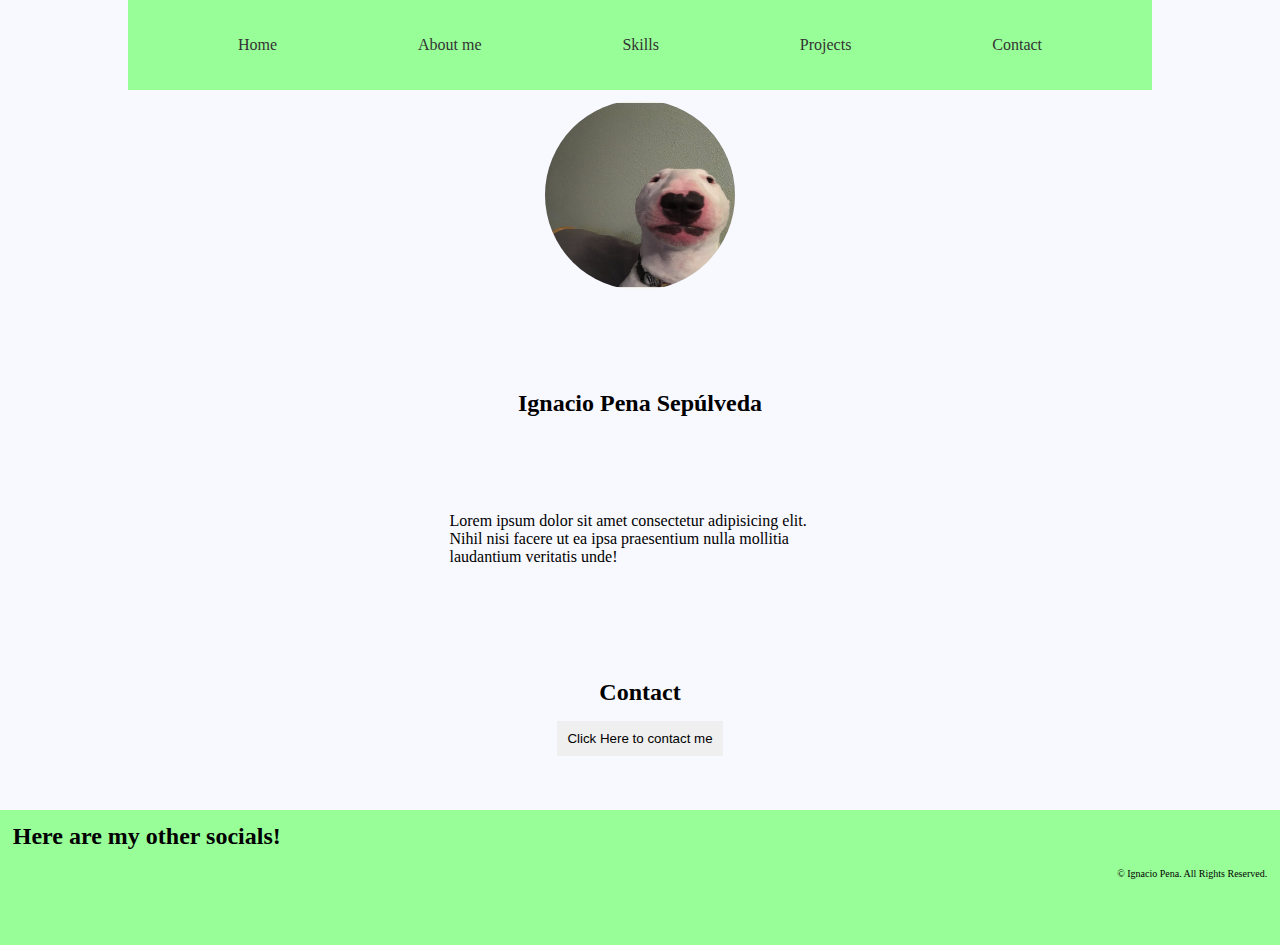
==== index.html @ 1c146847 "First commit" ====
<!DOCTYPE html>
<html lang="en">
  <head>
    <meta charset="UTF-8" />
    <meta name="viewport" content="width=device-width, initial-scale=1.0" />
    <link rel="stylesheet" href="./css/style.css" />
    <link
      rel="stylesheet"
      href="https://cdnjs.cloudflare.com/ajax/libs/font-awesome/6.6.0/css/all.min.css"
      integrity="sha512-Kc323vGBEqzTmouAECnVceyQqyqdsSiqLQISBL29aUW4U/M7pSPA/gEUZQqv1cwx4OnYxTxve5UMg5GT6L4JJg=="
      crossorigin="anonymous"
      referrerpolicy="no-referrer"
    />
    <title>Ignacio Pena</title>
  </head>
  <body>
    <header>
      <nav class="linkscontainer">
        <a href="#" class="links">Home</a>
        <a href="#" class="links">About me</a>
        <a href="./skills.html" class="links">Skills</a>
        <a href="./Projects.html" class="links">Projects</a>
        <a href="#" class="links">Contact</a>
      </nav>
    </header>
    <main>
      <div class="sec1">
        <section class="about-me">
          <img src="./images/placeholder-img.jpg" alt="This is a photo of me" />
          <h2>Ignacio Pena Sepúlveda</h2>
          <p>
            Lorem ipsum dolor sit amet consectetur adipisicing elit. Nihil nisi
            facere ut ea ipsa praesentium nulla mollitia laudantium veritatis
            unde!
          </p>
        </section>
      </div>

      <section class="Contact">
        <h2>Contact</h2>
        <button type="button" id="btnForm" class="btnForm">
          Click Here to contact me
        </button>
        <!-- <form action="#">
          <fieldset>
            <legend>To contact me please fill the next formulary:</legend>
            <label for="fname">First Name:</label>
            <input
              type="text"
              id="fname"
              name="fname"
              placeholder="e.g. John Mason"
            />
            <label for="email">E-mail adress:</label>
            <input
              type="email"
              id="email"
              name="email"
              placeholder="yourmail@example.com"
            />
            <label for="msg">Message:</label>
            <textarea
              name="msg"
              id="msg"
              cols="30"
              rows="10"
              placeholder="Write your message here..."
            ></textarea>
            <input type="button" value="Send message" />
          </fieldset>
        </form> -->
      </section>
    </main>

    <footer>
      <h2>Here are my other socials!</h2>
      <br />
      <div class="soc-container">
        <i class="fa-brands fa-instagram"></i>
        <i class="fa-brands fa-linkedin"></i>
        <i class="fa-brands fa-square-x-twitter"></i>
      </div>
      <p>&copy; Ignacio Pena. All Rights Reserved.</p>
    </footer>
  </body>
</html>
---- css/style.css ----
* {
  margin: 0;
  padding: 0;
  box-sizing: border-box;
}
:root {
  --main: #98ff98;
  --important: #dc143c;
  --bg: #f8f8ff;
  --text: #2f4f4f;
  --text2: #333333;
}

header {
  height: 10vh;
  display: flex;
  justify-content: space-evenly;
  align-items: center;
  background-color: var(--bg);
}

.linkscontainer {
  background-color: var(--main);
  width: 80%;
  height: 100%;
  display: flex;
  align-items: center;
  justify-content: space-evenly;
  gap: 16px;
}
.links {
  text-decoration: none;
  color: var(--text2);
  padding: 10px;
  margin: 5px;
}
.links:hover {
  background-color: var(--important);
}
main {
  height: 80vh;
  width: 100%;
  background-color: var(--bg);
}
.sec1 {
  display: flex;
  justify-content: center;
  height: 80%;
  padding: 5px;
}
.about-me {
  width: 30%;
  display: flex;
  justify-content: center;
  flex-wrap: wrap;
  height: 100%;
}

.about-me img {
  padding: 5px;
  border-radius: 100%;
  height: 200px;
  width: 200px;
}

.Skills {
  background-color: blue;
  padding: 5px;
  height: 30%;
  display: flex;
  flex-wrap: wrap;
}
.Skills li {
  list-style-type: none;
  padding: 15px;
}

.Contact {
  height: 20%;
  width: 100%;
  padding: 1%;
  display: flex;
  flex-direction: column;
  align-items: center;
}
.Contact button {
  margin: 15px;
  padding: 10px;
  border: none;
}

.Contact button:active {
  border: black solid 2px;
}

footer {
  height: 15vh;
  width: 100%;
  padding: 1%;
  background-color: var(--main);
}
.soc-container {
  width: 50%;
  display: flex;
  justify-content: space-evenly;
}
footer p {
  float: right;
  margin-bottom: 0;
  font-size: x-small;
}
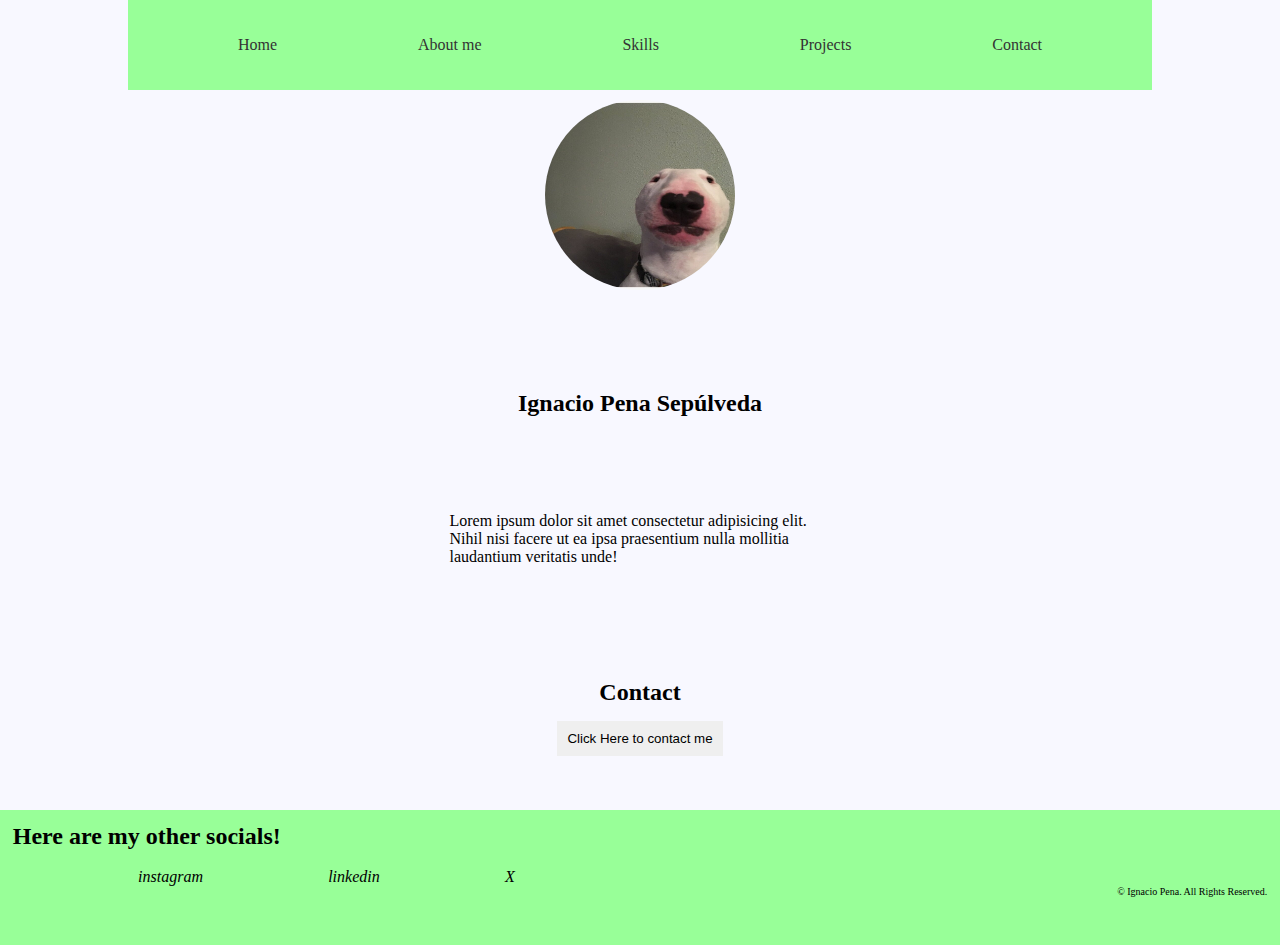
==== commit b52e7094: "changed icons" ====
--- a/index.html
+++ b/index.html
@@ -76,9 +76,9 @@
       <h2>Here are my other socials!</h2>
       <br />
       <div class="soc-container">
-        <i class="fa-brands fa-instagram"></i>
-        <i class="fa-brands fa-linkedin"></i>
-        <i class="fa-brands fa-square-x-twitter"></i>
+        <i class="fa-brands fa-instagram">instagram</i>
+        <i class="fa-brands fa-linkedin">linkedin</i>
+        <i class="fa-brands fa-square-x-twitter">X</i>
       </div>
       <p>&copy; Ignacio Pena. All Rights Reserved.</p>
     </footer>
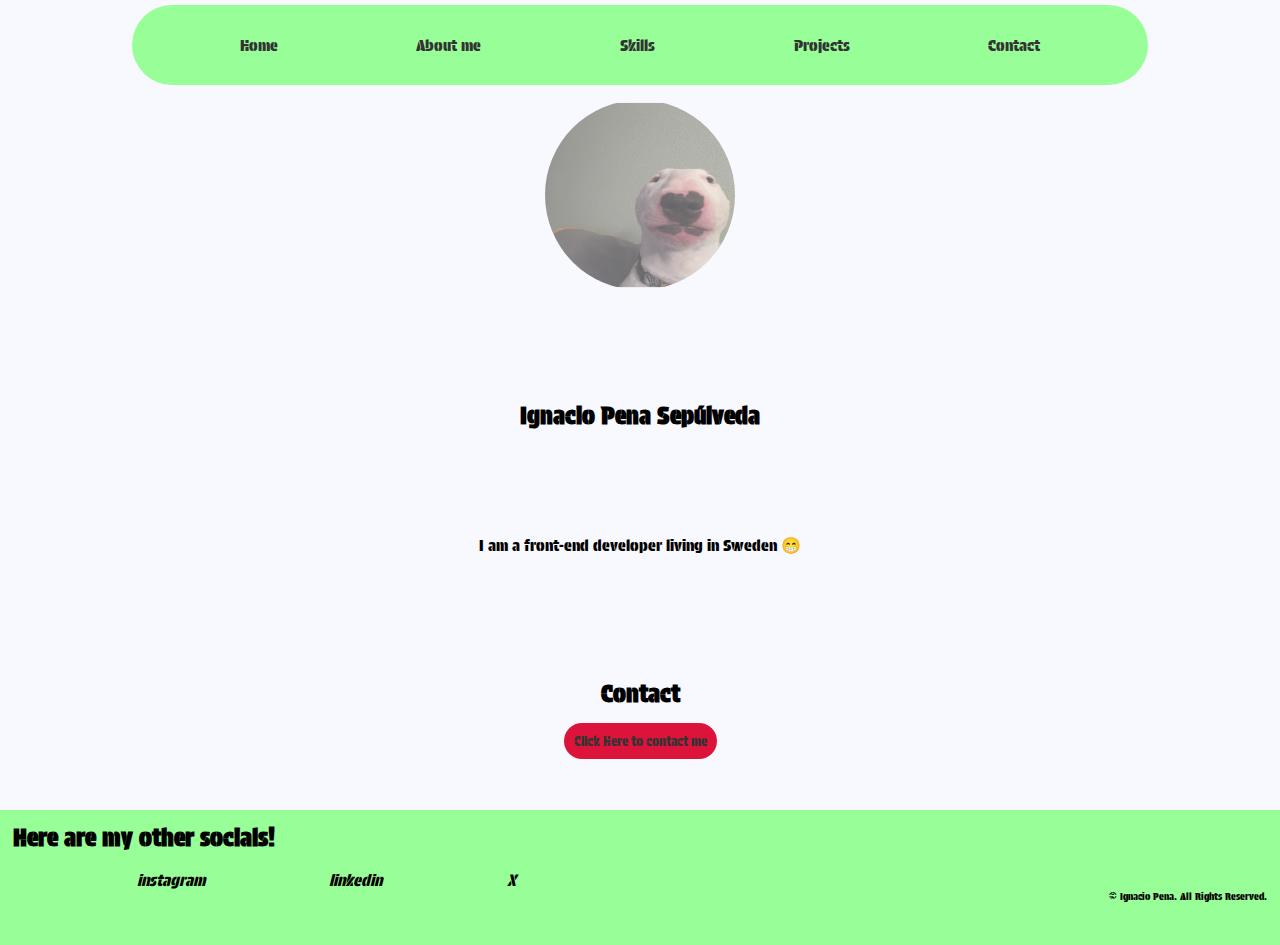
==== commit 2882c3d8: "Added animations inheader and photo" ====
--- a/index.html
+++ b/index.html
@@ -11,16 +11,33 @@
       crossorigin="anonymous"
       referrerpolicy="no-referrer"
     />
+    <link rel="preconnect" href="https://fonts.googleapis.com" />
+    <link rel="preconnect" href="https://fonts.gstatic.com" crossorigin />
+    <link
+      href="https://fonts.googleapis.com/css2?family=Protest+Guerrilla&display=swap"
+      rel="stylesheet"
+    />
     <title>Ignacio Pena</title>
   </head>
   <body>
     <header>
       <nav class="linkscontainer">
-        <a href="#" class="links">Home</a>
-        <a href="#" class="links">About me</a>
-        <a href="./skills.html" class="links">Skills</a>
-        <a href="./Projects.html" class="links">Projects</a>
-        <a href="#" class="links">Contact</a>
+        <div class="jello-horizontal">
+          <a href="#" class="links">Home</a>
+        </div>
+
+        <div class="jello-horizontal2">
+          <a href="#" class="links">About me</a>
+        </div>
+        <div class="jello-horizontal3">
+          <a href="./skills.html" class="links">Skills</a>
+        </div>
+        <div class="jello-horizontal4">
+          <a href="./Projects.html" class="links">Projects</a>
+        </div>
+        <div class="jello-horizontal5">
+          <a href="#" class="links">Contact</a>
+        </div>
       </nav>
     </header>
     <main>
@@ -28,11 +45,7 @@
         <section class="about-me">
           <img src="./images/placeholder-img.jpg" alt="This is a photo of me" />
           <h2>Ignacio Pena Sepúlveda</h2>
-          <p>
-            Lorem ipsum dolor sit amet consectetur adipisicing elit. Nihil nisi
-            facere ut ea ipsa praesentium nulla mollitia laudantium veritatis
-            unde!
-          </p>
+          <p>I am a front-end developer living in Sweden 😁</p>
         </section>
       </div>
 
--- a/css/style.css
+++ b/css/style.css
@@ -1,10 +1,85 @@
+/* ----------------------------------------------
+ * Generated by Animista on 2024-9-5 11:18:59
+ * Licensed under FreeBSD License.
+ * See http://animista.net/license for more info. 
+ * w: http://animista.net, t: @cssanimista
+ * ---------------------------------------------- */
+
+/**
+ * ----------------------------------------
+ * animation jello-horizontal
+ * ----------------------------------------
+ */
+@-webkit-keyframes jello-horizontal {
+  0% {
+    -webkit-transform: scale3d(1, 1, 1);
+    transform: scale3d(1, 1, 1);
+  }
+  30% {
+    -webkit-transform: scale3d(1.25, 0.75, 1);
+    transform: scale3d(1.25, 0.75, 1);
+  }
+  40% {
+    -webkit-transform: scale3d(0.75, 1.25, 1);
+    transform: scale3d(0.75, 1.25, 1);
+  }
+  50% {
+    -webkit-transform: scale3d(1.15, 0.85, 1);
+    transform: scale3d(1.15, 0.85, 1);
+  }
+  65% {
+    -webkit-transform: scale3d(0.95, 1.05, 1);
+    transform: scale3d(0.95, 1.05, 1);
+  }
+  75% {
+    -webkit-transform: scale3d(1.05, 0.95, 1);
+    transform: scale3d(1.05, 0.95, 1);
+  }
+  100% {
+    -webkit-transform: scale3d(1, 1, 1);
+    transform: scale3d(1, 1, 1);
+  }
+}
+@keyframes jello-horizontal {
+  0% {
+    -webkit-transform: scale3d(1, 1, 1);
+    transform: scale3d(1, 1, 1);
+  }
+  30% {
+    -webkit-transform: scale3d(1.25, 0.75, 1);
+    transform: scale3d(1.25, 0.75, 1);
+  }
+  40% {
+    -webkit-transform: scale3d(0.75, 1.25, 1);
+    transform: scale3d(0.75, 1.25, 1);
+  }
+  50% {
+    -webkit-transform: scale3d(1.15, 0.85, 1);
+    transform: scale3d(1.15, 0.85, 1);
+  }
+  65% {
+    -webkit-transform: scale3d(0.95, 1.05, 1);
+    transform: scale3d(0.95, 1.05, 1);
+  }
+  75% {
+    -webkit-transform: scale3d(1.05, 0.95, 1);
+    transform: scale3d(1.05, 0.95, 1);
+  }
+  100% {
+    -webkit-transform: scale3d(1, 1, 1);
+    transform: scale3d(1, 1, 1);
+  }
+}
+
 * {
   margin: 0;
   padding: 0;
   box-sizing: border-box;
+  font-family: "Protest guerrilla";
 }
 :root {
   --main: #98ff98;
+  --main2: #14b175;
   --important: #dc143c;
   --bg: #f8f8ff;
   --text: #2f4f4f;
@@ -17,6 +92,7 @@
   justify-content: space-evenly;
   align-items: center;
   background-color: var(--bg);
+  padding: 5px;
 }
 
 .linkscontainer {
@@ -27,15 +103,38 @@
   align-items: center;
   justify-content: space-evenly;
   gap: 16px;
+  border-radius: 50px;
 }
 .links {
   text-decoration: none;
   color: var(--text2);
   padding: 10px;
   margin: 5px;
+  transition: 0.3s;
 }
 .links:hover {
-  background-color: var(--important);
+  background-color: var(--main2);
+  transform: scale(1.3);
+}
+.jello-horizontal {
+  -webkit-animation: jello-horizontal 0.9s both;
+  animation: jello-horizontal 0.9s both;
+}
+.jello-horizontal2 {
+  -webkit-animation: jello-horizontal 0.9s 0.9s both;
+  animation: jello-horizontal 0.9s 0.9s both;
+}
+.jello-horizontal3 {
+  -webkit-animation: jello-horizontal 0.9s 1.8s both;
+  animation: jello-horizontal 0.9s 1.8s both;
+}
+.jello-horizontal4 {
+  -webkit-animation: jello-horizontal 0.9s 2.7s both;
+  animation: jello-horizontal 0.9s 2.7s both;
+}
+.jello-horizontal5 {
+  -webkit-animation: jello-horizontal 0.9s 3.6s both;
+  animation: jello-horizontal 0.9s 3.6s both;
 }
 main {
   height: 80vh;
@@ -61,8 +160,13 @@
   border-radius: 100%;
   height: 200px;
   width: 200px;
-}
-
+  opacity: 0.6;
+  transition: 0.3s;
+}
+.about-me img:hover {
+  transform: scale(1.3);
+  opacity: 1;
+}
 .Skills {
   background-color: blue;
   padding: 5px;
@@ -83,10 +187,19 @@
   flex-direction: column;
   align-items: center;
 }
+
 .Contact button {
   margin: 15px;
   padding: 10px;
   border: none;
+  color: var(--text2);
+  background-color: var(--important);
+  border-radius: 20px;
+}
+
+.Contact button:hover {
+  border: black solid 2px;
+  color: var(--bg);
 }
 
 .Contact button:active {
@@ -104,6 +217,7 @@
   display: flex;
   justify-content: space-evenly;
 }
+
 footer p {
   float: right;
   margin-bottom: 0;
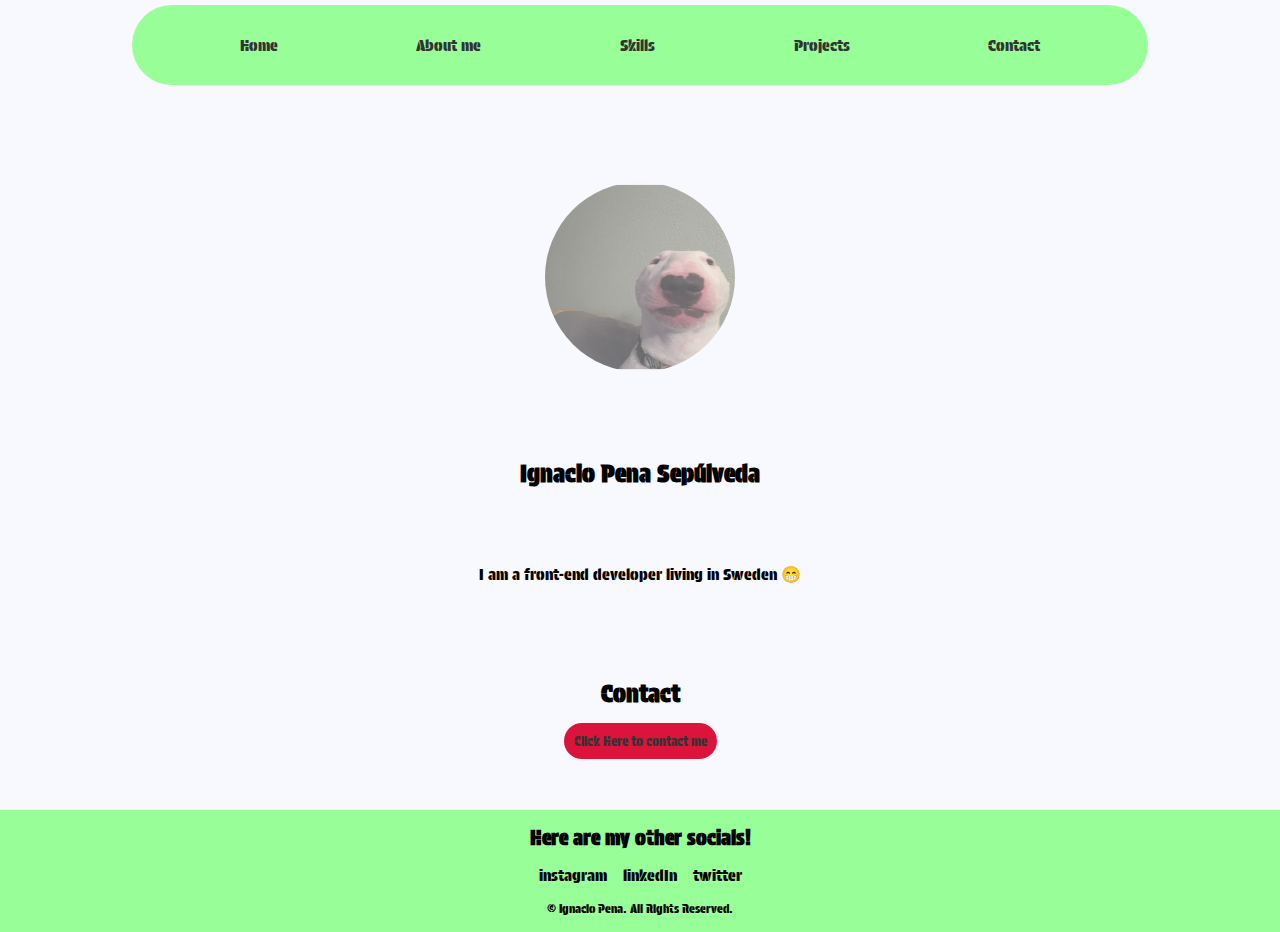
==== commit ed572e42: "more decoration" ====
--- a/index.html
+++ b/index.html
@@ -87,11 +87,19 @@
 
     <footer>
       <h2>Here are my other socials!</h2>
-      <br />
       <div class="soc-container">
-        <i class="fa-brands fa-instagram">instagram</i>
-        <i class="fa-brands fa-linkedin">linkedin</i>
-        <i class="fa-brands fa-square-x-twitter">X</i>
+        <a href="#">
+          <i class="fa-brands fa-instagram"></i>
+          instagram
+        </a>
+        <a href="#">
+          <i class="fa-brands fa-linkedin"></i>
+          linkedIn
+        </a>
+        <a href="#">
+          <i class="fa-brands fa-square-x-twitter"></i>
+          twitter
+        </a>
       </div>
       <p>&copy; Ignacio Pena. All Rights Reserved.</p>
     </footer>
--- a/css/style.css
+++ b/css/style.css
@@ -1,15 +1,23 @@
-/* ----------------------------------------------
- * Generated by Animista on 2024-9-5 11:18:59
- * Licensed under FreeBSD License.
- * See http://animista.net/license for more info. 
- * w: http://animista.net, t: @cssanimista
- * ---------------------------------------------- */
-
-/**
- * ----------------------------------------
- * animation jello-horizontal
- * ----------------------------------------
- */
+@-webkit-keyframes slide-in-blurred-top {
+  0% {
+    -webkit-transform: translateY(-1000px) scaleY(2.5) scaleX(0.2);
+    transform: translateY(-1000px) scaleY(2.5) scaleX(0.2);
+    -webkit-transform-origin: 50% 0%;
+    transform-origin: 50% 0%;
+    -webkit-filter: blur(40px);
+    filter: blur(40px);
+    opacity: 0;
+  }
+  100% {
+    -webkit-transform: translateY(0) scaleY(1) scaleX(1);
+    transform: translateY(0) scaleY(1) scaleX(1);
+    -webkit-transform-origin: 50% 50%;
+    transform-origin: 50% 50%;
+    -webkit-filter: blur(0);
+    filter: blur(0);
+    opacity: 1;
+  }
+}
 @-webkit-keyframes jello-horizontal {
   0% {
     -webkit-transform: scale3d(1, 1, 1);
@@ -40,42 +48,12 @@
     transform: scale3d(1, 1, 1);
   }
 }
-@keyframes jello-horizontal {
-  0% {
-    -webkit-transform: scale3d(1, 1, 1);
-    transform: scale3d(1, 1, 1);
-  }
-  30% {
-    -webkit-transform: scale3d(1.25, 0.75, 1);
-    transform: scale3d(1.25, 0.75, 1);
-  }
-  40% {
-    -webkit-transform: scale3d(0.75, 1.25, 1);
-    transform: scale3d(0.75, 1.25, 1);
-  }
-  50% {
-    -webkit-transform: scale3d(1.15, 0.85, 1);
-    transform: scale3d(1.15, 0.85, 1);
-  }
-  65% {
-    -webkit-transform: scale3d(0.95, 1.05, 1);
-    transform: scale3d(0.95, 1.05, 1);
-  }
-  75% {
-    -webkit-transform: scale3d(1.05, 0.95, 1);
-    transform: scale3d(1.05, 0.95, 1);
-  }
-  100% {
-    -webkit-transform: scale3d(1, 1, 1);
-    transform: scale3d(1, 1, 1);
-  }
-}
 
 * {
   margin: 0;
   padding: 0;
   box-sizing: border-box;
-  font-family: "Protest guerrilla";
+  font-family: "Protest guerrilla", "Times New Roman", Arial, Helvetica;
 }
 :root {
   --main: #98ff98;
@@ -147,21 +125,32 @@
   height: 80%;
   padding: 5px;
 }
+.slide-in-blurred-top {
+  -webkit-animation: slide-in-blurred-top 0.9s cubic-bezier(0.23, 1, 0.32, 1)
+    both;
+  animation: slide-in-blurred-top 0.9s cubic-bezier(0.23, 1, 0.32, 1) both;
+}
+
 .about-me {
   width: 30%;
   display: flex;
-  justify-content: center;
-  flex-wrap: wrap;
+  flex-direction: column;
+  align-content: center;
+  justify-content: space-evenly;
+  text-align: center;
+
   height: 100%;
 }
 
 .about-me img {
   padding: 5px;
-  border-radius: 100%;
+  margin: 5px;
+  border-radius: 50%;
   height: 200px;
   width: 200px;
   opacity: 0.6;
   transition: 0.3s;
+  align-self: center;
 }
 .about-me img:hover {
   transform: scale(1.3);
@@ -207,19 +196,38 @@
 }
 
 footer {
-  height: 15vh;
   width: 100%;
-  padding: 1%;
+  height: fit-content;
+  padding: 16px;
+
   background-color: var(--main);
-}
+
+  display: flex;
+  flex-direction: column;
+  align-items: center;
+  gap: 16px;
+}
+
+footer h2 {
+  font-size: 20px;
+  display: flex;
+}
+
+footer p {
+  font-size: 12px;
+}
+
 .soc-container {
-  width: 50%;
-  display: flex;
-  justify-content: space-evenly;
-}
-
-footer p {
-  float: right;
-  margin-bottom: 0;
-  font-size: x-small;
-}
+  display: flex;
+  gap: 16px;
+}
+
+.soc-container a {
+  text-decoration: none;
+  color: #000;
+  transition: all 0.3s ease-in-out;
+}
+
+.soc-container a:hover {
+  color: var(--important);
+}
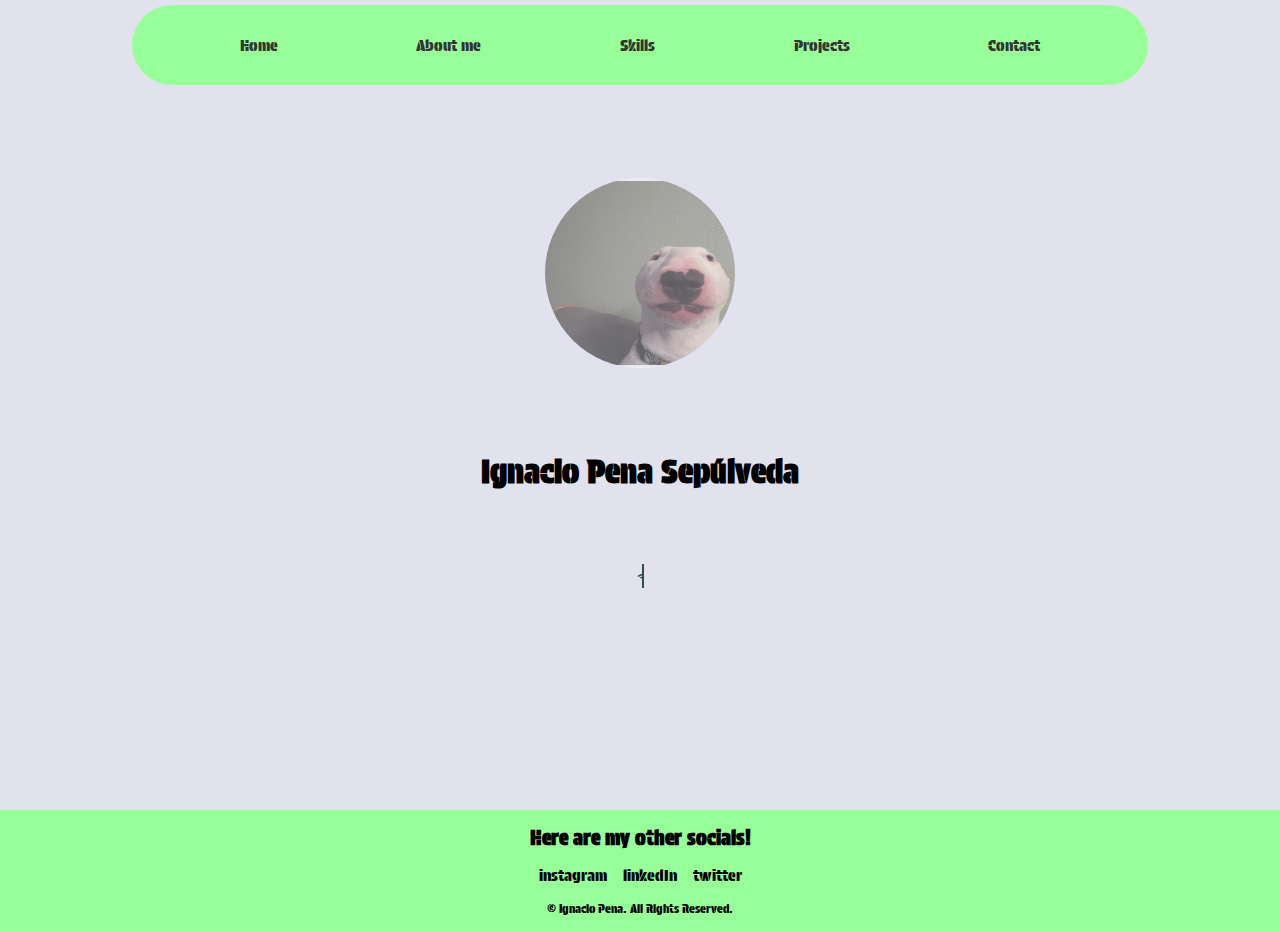
==== commit 95c10efc: "done" ====
--- a/index.html
+++ b/index.html
@@ -22,21 +22,21 @@
   <body>
     <header>
       <nav class="linkscontainer">
-        <div class="jello-horizontal">
+        <div class="links-effect">
           <a href="#" class="links">Home</a>
         </div>
 
-        <div class="jello-horizontal2">
+        <div class="links-effect2">
           <a href="#" class="links">About me</a>
         </div>
-        <div class="jello-horizontal3">
+        <div class="links-effect3">
           <a href="./skills.html" class="links">Skills</a>
         </div>
-        <div class="jello-horizontal4">
+        <div class="links-effect4">
           <a href="./Projects.html" class="links">Projects</a>
         </div>
-        <div class="jello-horizontal5">
-          <a href="#" class="links">Contact</a>
+        <div class="links-effect5">
+          <a href="contact.html" class="links">Contact</a>
         </div>
       </nav>
     </header>
@@ -44,45 +44,10 @@
       <div class="sec1">
         <section class="about-me">
           <img src="./images/placeholder-img.jpg" alt="This is a photo of me" />
-          <h2>Ignacio Pena Sepúlveda</h2>
-          <p>I am a front-end developer living in Sweden 😁</p>
+          <h1>Ignacio Pena Sepúlveda</h1>
+          <p>&lt;I am a front-end developer living in Sweden&gt;</p>
         </section>
       </div>
-
-      <section class="Contact">
-        <h2>Contact</h2>
-        <button type="button" id="btnForm" class="btnForm">
-          Click Here to contact me
-        </button>
-        <!-- <form action="#">
-          <fieldset>
-            <legend>To contact me please fill the next formulary:</legend>
-            <label for="fname">First Name:</label>
-            <input
-              type="text"
-              id="fname"
-              name="fname"
-              placeholder="e.g. John Mason"
-            />
-            <label for="email">E-mail adress:</label>
-            <input
-              type="email"
-              id="email"
-              name="email"
-              placeholder="yourmail@example.com"
-            />
-            <label for="msg">Message:</label>
-            <textarea
-              name="msg"
-              id="msg"
-              cols="30"
-              rows="10"
-              placeholder="Write your message here..."
-            ></textarea>
-            <input type="button" value="Send message" />
-          </fieldset>
-        </form> -->
-      </section>
     </main>
 
     <footer>
--- a/css/style.css
+++ b/css/style.css
@@ -1,3 +1,18 @@
+* {
+  margin: 0;
+  padding: 0;
+  box-sizing: border-box;
+  font-family: "Protest guerrilla", "Times New Roman", Arial, Helvetica;
+}
+:root {
+  --main: #98ff98;
+  --main2: #14b175;
+  --important: #dc143c;
+  --bg: #e2e2ee;
+  --text: #2f4f4f;
+  --text2: #333333;
+}
+
 @-webkit-keyframes slide-in-blurred-top {
   0% {
     -webkit-transform: translateY(-1000px) scaleY(2.5) scaleX(0.2);
@@ -48,21 +63,70 @@
     transform: scale3d(1, 1, 1);
   }
 }
-
-* {
-  margin: 0;
-  padding: 0;
-  box-sizing: border-box;
-  font-family: "Protest guerrilla", "Times New Roman", Arial, Helvetica;
-}
-:root {
-  --main: #98ff98;
-  --main2: #14b175;
-  --important: #dc143c;
-  --bg: #f8f8ff;
-  --text: #2f4f4f;
-  --text2: #333333;
-}
+@keyframes typing {
+  from {
+    width: 0;
+  }
+  to {
+    width: 70%;
+  }
+}
+
+/* Keyframes for blinking caret */
+@keyframes blink-caret {
+  from {
+    border-right-color: var(--text);
+  }
+  to {
+    border-right-color: transparent;
+  }
+}
+@media (max-width: 600px) {
+  @keyframes typing {
+    from {
+      width: 0;
+      font-size: xx-small;
+    }
+    to {
+      width: 31ch;
+      font-size: x-small;
+    }
+  }
+
+  /* Keyframes for blinking caret */
+  @keyframes blink-caret {
+    from {
+      border-right-color: var(--text);
+      width: 0;
+      font-size: xx-small;
+    }
+    to {
+      border-right-color: transparent;
+      width: 31ch;
+      font-size: xx-small;
+    }
+  }
+  * {
+    font-size: xx-small;
+  }
+
+  .links {
+    text-decoration: none;
+    color: var(--text2);
+    padding: 2px;
+    margin: 0;
+    overflow: hidden;
+  }
+
+  .about-me p {
+    animation: none;
+    font-size: small;
+    overflow: visible;
+    border: none;
+  }
+}
+
+/**/ /**/ /**/ /**/
 
 header {
   height: 10vh;
@@ -89,31 +153,33 @@
   padding: 10px;
   margin: 5px;
   transition: 0.3s;
+  border-radius: 20px;
 }
 .links:hover {
-  background-color: var(--main2);
+  background-image: linear-gradient(to left, #14b3b6, #98ff98);
   transform: scale(1.3);
 }
-.jello-horizontal {
+.links-effect {
   -webkit-animation: jello-horizontal 0.9s both;
   animation: jello-horizontal 0.9s both;
 }
-.jello-horizontal2 {
+.links-effect2 {
   -webkit-animation: jello-horizontal 0.9s 0.9s both;
   animation: jello-horizontal 0.9s 0.9s both;
 }
-.jello-horizontal3 {
+.links-effect3 {
   -webkit-animation: jello-horizontal 0.9s 1.8s both;
   animation: jello-horizontal 0.9s 1.8s both;
 }
-.jello-horizontal4 {
+.links-effect4 {
   -webkit-animation: jello-horizontal 0.9s 2.7s both;
   animation: jello-horizontal 0.9s 2.7s both;
 }
-.jello-horizontal5 {
+.links-effect5 {
   -webkit-animation: jello-horizontal 0.9s 3.6s both;
   animation: jello-horizontal 0.9s 3.6s both;
 }
+
 main {
   height: 80vh;
   width: 100%;
@@ -138,7 +204,6 @@
   align-content: center;
   justify-content: space-evenly;
   text-align: center;
-
   height: 100%;
 }
 
@@ -146,26 +211,31 @@
   padding: 5px;
   margin: 5px;
   border-radius: 50%;
-  height: 200px;
-  width: 200px;
+  height: 100%;
+  max-height: 200px;
+  width: 100%;
+  max-width: 200px;
   opacity: 0.6;
   transition: 0.3s;
   align-self: center;
 }
+
 .about-me img:hover {
   transform: scale(1.3);
   opacity: 1;
 }
-.Skills {
-  background-color: blue;
-  padding: 5px;
-  height: 30%;
-  display: flex;
-  flex-wrap: wrap;
-}
-.Skills li {
-  list-style-type: none;
-  padding: 15px;
+
+.about-me p {
+  align-self: center;
+  font-size: 20px;
+  color: var(--text);
+  white-space: nowrap;
+  overflow: hidden;
+  border-right: 2px solid var(--text);
+  width: 0;
+  padding-right: 5px;
+  animation: typing 4s steps(60, end) forwards,
+    blink-caret 0.75s steps(60, end) 1s;
 }
 
 .Contact {
@@ -199,9 +269,7 @@
   width: 100%;
   height: fit-content;
   padding: 16px;
-
   background-color: var(--main);
-
   display: flex;
   flex-direction: column;
   align-items: center;
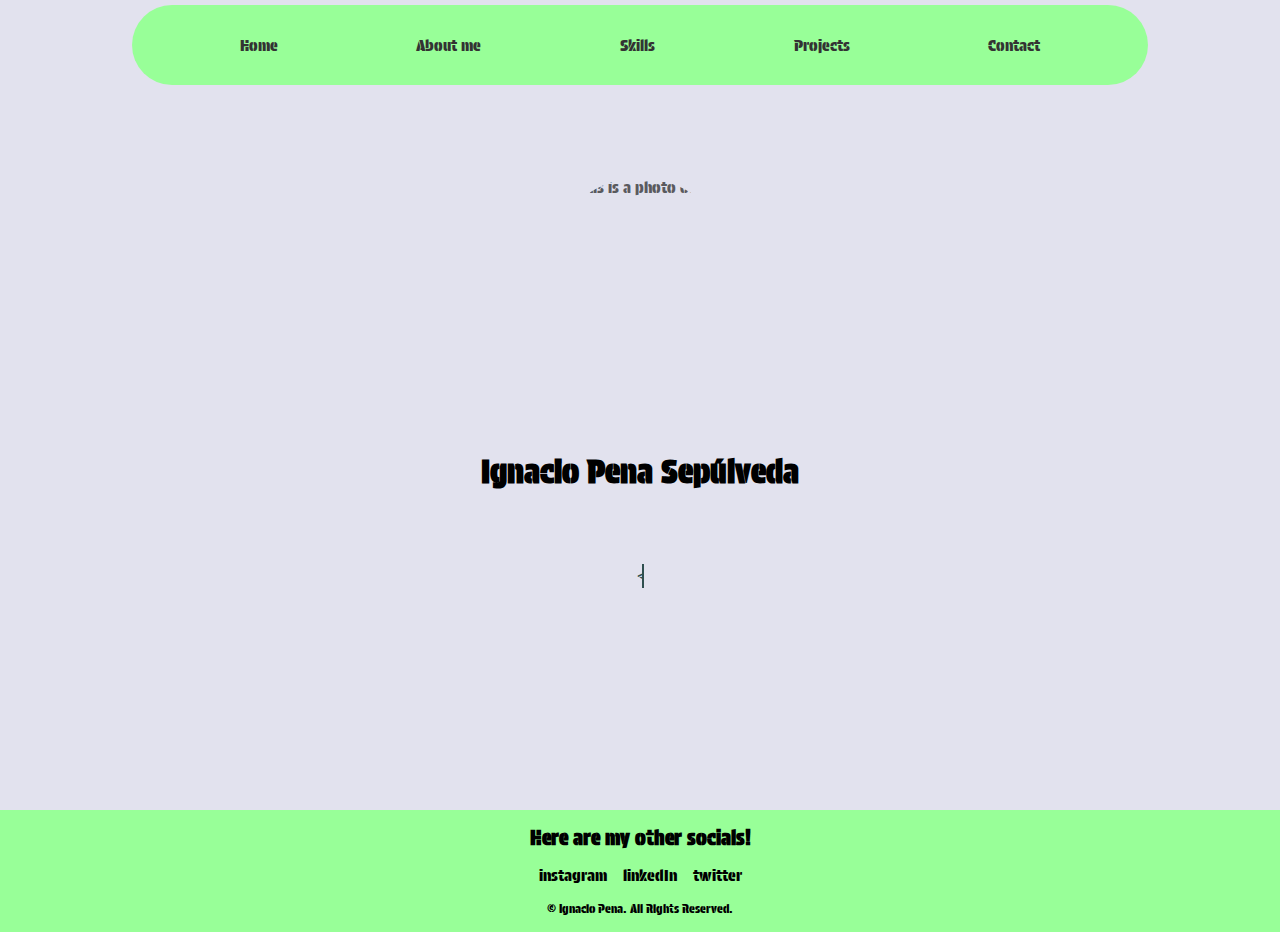
==== commit a9e632e3: "changed image" ====
--- a/index.html
+++ b/index.html
@@ -43,7 +43,10 @@
     <main>
       <div class="sec1">
         <section class="about-me">
-          <img src="./images/placeholder-img.jpg" alt="This is a photo of me" />
+          <img
+            src="./images/360_F_542361185_VFRJWpR2FH5OiAEVveWO7oZnfSccZfD3.jpg"
+            alt="This is a photo of me"
+          />
           <h1>Ignacio Pena Sepúlveda</h1>
           <p>&lt;I am a front-end developer living in Sweden&gt;</p>
         </section>
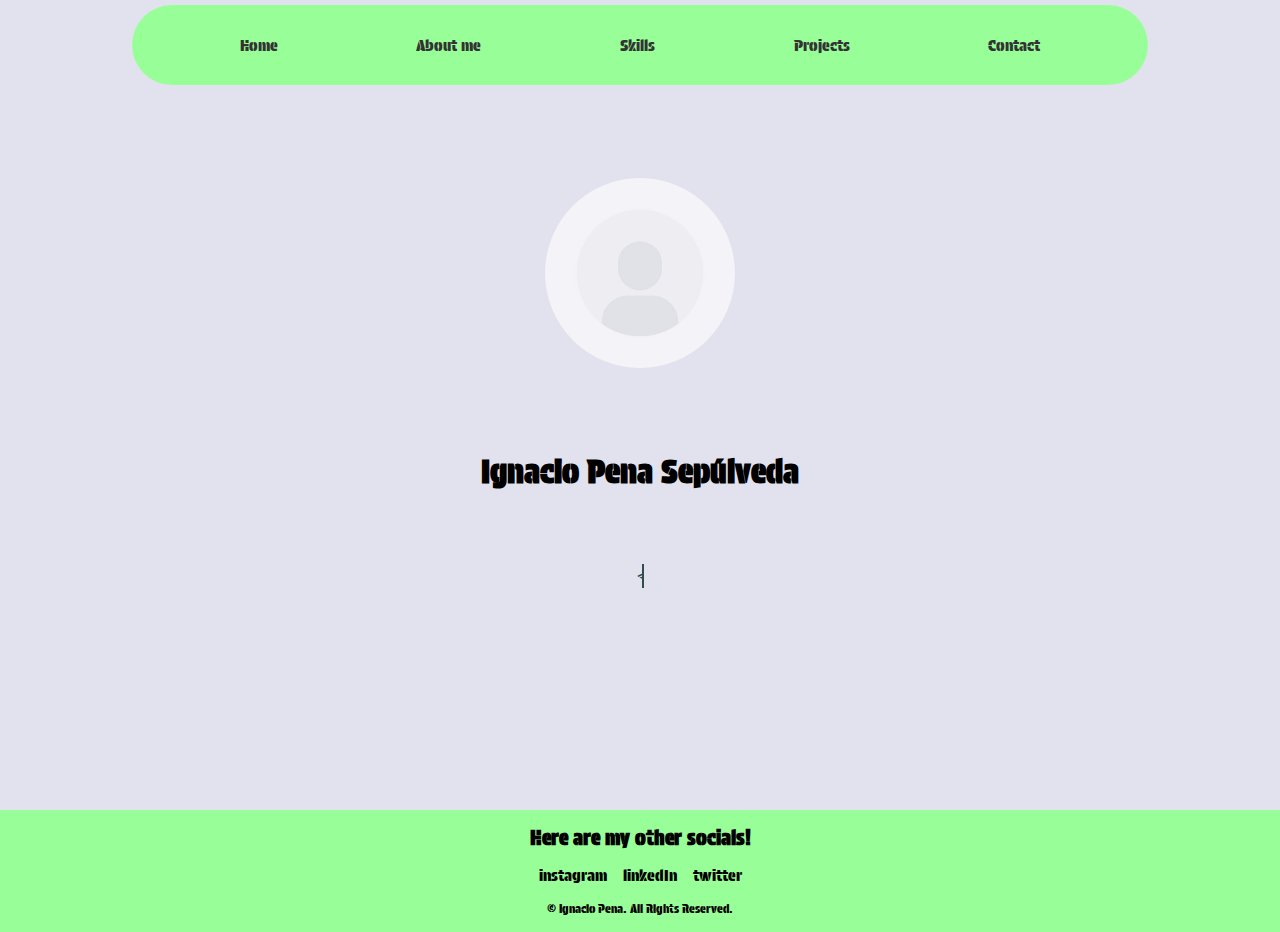
==== commit da27c690: "changed img name" ====
--- a/index.html
+++ b/index.html
@@ -44,7 +44,7 @@
       <div class="sec1">
         <section class="about-me">
           <img
-            src="./images/360_F_542361185_VFRJWpR2FH5OiAEVveWO7oZnfSccZfD3.jpg"
+            src="./images/placeholder-user.jpg"
             alt="This is a photo of me"
           />
           <h1>Ignacio Pena Sepúlveda</h1>
